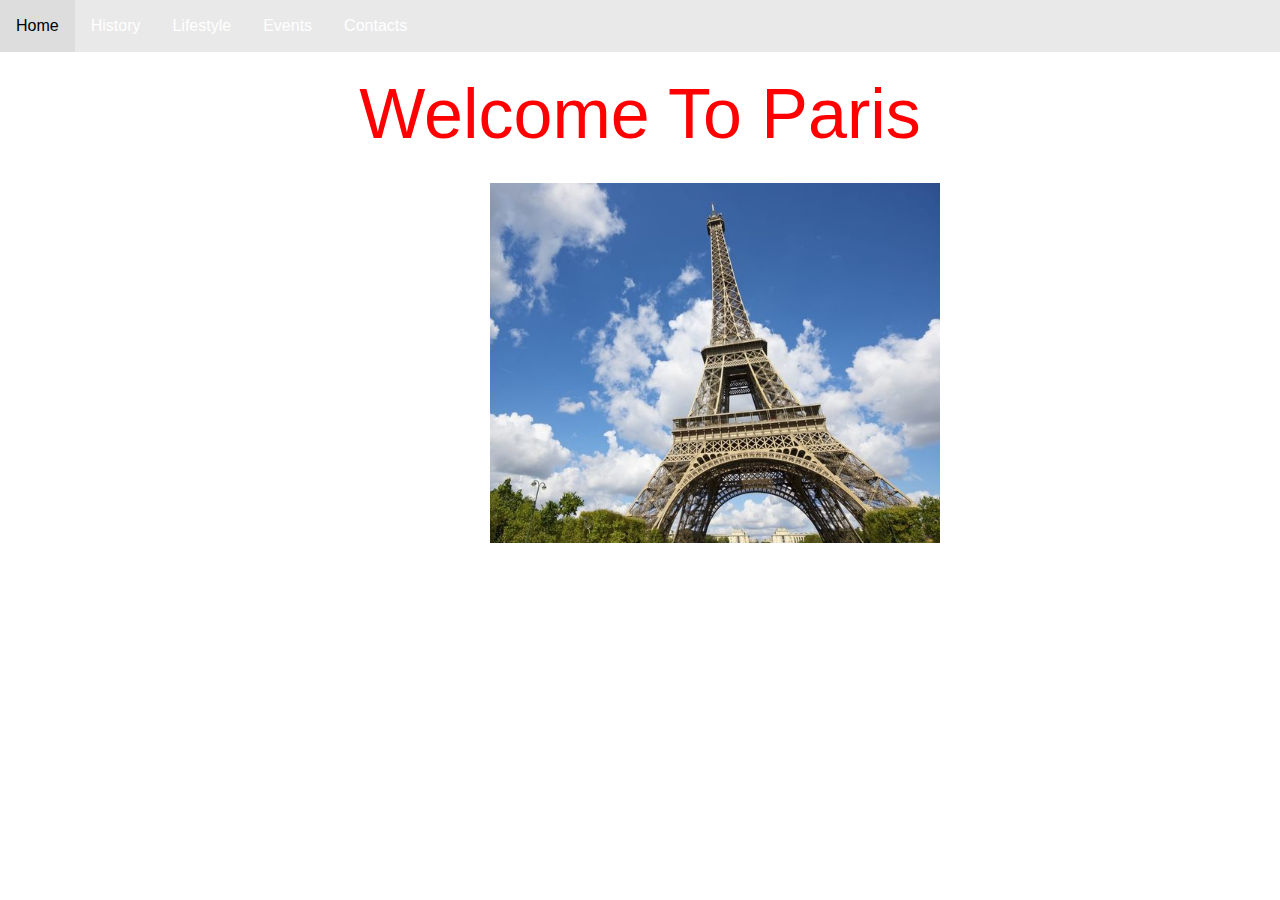
==== WMD assignment/Index.html @ 90ca00c3 "Add files via upload" ====
<!DOCTYPE html>

<html>
  

   <head> 
     
	 <link rel="stylesheet" href="Style.css">
   
   	  <meta charset="utf-8">
      <title>Paris</title>
   	  
	  
	  <div class="navbar">
    <a href="Index.html">Home</a>
  <a href="About us.html">History</a>
    <div class="dropdown">
    <button class="dropbtn">Lifestyle
      <i class="fa fa-caret-down"></i>
    </button>
    <div class="dropdown-content">
      <a href="FF.html">Fashion</a>
      <a href="Food.html">Food</a>
      <a href="lifestyle.html">Lifestyle</a>
    </div>
  </div>
     <a href="Events.html">Events</a>
  <div class="dropdown">
    <button class="dropbtn">Contacts
      <i class="fa fa-caret-down"></i>
    </button>
    <div class="dropdown-content">
      <a href="feedback.html">FeedBack</a>
      <a href="Newsletter.html">Newsletter</a>
    </div>
  </div>
  </div>
  </nav>  
		  
		<style>
           background-image: Images('download.jpg');
        }
        </style>  
	   
      <div class="content">
	  
	  
	  
	  
	  
	  <style>
      body {
      background-image: url("Images/Background.PNG");
      background-repeat: no-repeat;
      background-attachment: fixed;
	  background-size: 100% 100%;
      }
      </style>
<meta name="viewport" content="width=device-width, initial-scale=">
<meta content="text/html; charset=iso-8859-2" http-equiv="Content-Type">
<link rel="stylesheet" href="https://www.w3schools.com/w3css/4/w3.css">
<style>
.mySlides {display:none;}
</style>
</head>

<body>

<h2 class="w3-center"><span class="logo">Welcome To Paris</span></h2>



<div class="w3-content w3-section" style="max-width:300px">
  <img class="mySlides" src="Images/Effel tower.jpg" style="width:150%">
  <img class="mySlides" src="Images/Notre.jpg" style="width:150%">
  <img class="mySlides" src="Images/Louvre.jpg" style="width:150%">
  <img class="mySlides" src="Images/Champs.jpg" style="width:150%">
  <img class="mySlides" src="Images/Cruise.jpg" style="width:150%">
  <img class="mySlides" src="Images/Montmartre.jpg" style="width:150%">
  <img class="mySlides" src="Images/Disneyland.jpg" style="width:150%">
</div>

<script>
var myIndex = 0;
carousel();

function carousel() {
  var i;
  var x = document.getElementsByClassName("mySlides");
  for (i = 0; i < x.length; i++) {
    x[i].style.display = "none";  
  }
  myIndex++;
  if (myIndex > x.length) {myIndex = 1}    
  x[myIndex-1].style.display = "block";  
  setTimeout(carousel, 2000); // Change image every 5 seconds
}
</script>

</div>
   <style>

   
   </head> 


   <body>
     
	 <nav>
        
	  
         <p>Content</p> 
   
     <footer>
         <p>Created by <a href="#">Mpho Mthunzi</a></p>
      </footer>
   
   </body>

</html>
---- WMD assignment/Style.css ----
6h1,h2,h3 {
margin-left:20px;	
}

a:link {
	color :green;

}

a:visited {
	color:blue;

}	

a:active {
	color:yellow;
	
}

a:hover {
	color:red;
	
}

}
body{
	font-size:12px;
	line-height:15px
	color: White;
}

p{
	
	
	margin-bottom:15px
}

 @font-face{
	 font-family:"Anivers";
	 src:url("Anivers.eot");
 }
body{
	font-family:Anivers,"Garamond"
	    ,Perpetua, Didot;
    font-style: ;
}

table,th,td{

	border:1px solid lightgreen;
	width:50%;
	height:40%;
}
 	
th{
 background-color: white;
 color: white;
} 
body{
	font-size:15px;
	line-height:15px;
	font-style:bold;
}

/* Navbar container */
.navbar {
  overflow: hidden;
  background-color: #e9e9e9;
  font-family: Arial;
}

/* Links inside the navbar */
.navbar a {
  float: left;
  font-size: 16px;
  color: white;
  text-align: center;
  padding: 14px 16px;
  text-decoration: none;
}

/* The dropdown container */
.dropdown {
  float: left;
  overflow: hidden;
}

/* Dropdown button */
.dropdown .dropbtn {
  font-size: 16px;
  border: none;
  outline: none;
  color: white;
  padding: 14px 16px;
  background-color: inherit;
  font-family: inherit; /* Important for vertical align on mobile phones */
  margin: 0; /* Important for vertical align on mobile phones */
}

/* Add a red background color to navbar links on hover */
.navbar a:hover, .dropdown:hover .dropbtn {
	
  background-color: #ddd;
  color: black;
}

/* Dropdown content (hidden by default) */
.dropdown-content {
  display: none;
  position: absolute;
  background-color: #f9f9f9;
  min-width: 160px;
  box-shadow: 0px 8px 16px 0px rgba(0,0,0,0.2);
  z-index: 1;
}

/* Links inside the dropdown */
.dropdown-content a {
  float: none;
  color: black;
  padding: 12px 16px;
  text-decoration: none;
  display: block;
  text-align: left;
}

/* Add a grey background color to dropdown links on hover */
.dropdown-content a:hover {
  background-color: #ddd;
}

/* Show the dropdown menu on hover */
.dropdown:hover .dropdown-content {
  display: block;
}

/* add a color to the active link */
.navbar a:active, .dropdown:active .dropbtn {
    background-color: #2196F3;
    color:white;
}

span.logo {
color: red;
font-size:70px;
backgorund-color: White;
}	

{
	display: flex;
	justify-content: cennter;
	align-items: center;
	min-height: 100vh;
	Background: #373737
}

 	body {
  font-family: Arial, Helvetica, sans-serif;
}

.flip-box {
  background-color: transparent;
  width: 300px;
  height: 200px;
  border: 1px solid #f1f1f1;
  perspective: 1000px;
}

.flip-box-inner {
  position: relative;
  width: 100%;
  height: 100%;
  text-align: center;
  transition: transform 0.8s;
  transform-style: preserve-3d;
}

.flip-box:hover .flip-box-inner {
  transform: rotateY(180deg);
}

.flip-box-front, .flip-box-back {
  position: absolute;
  width: 100%;
  height: 100%;
  -webkit-backface-visibility: hidden;
  backface-visibility: hidden;
}

.flip-box-front {
  background-color: #bbb;
  color: black;
}

.flip-box-back {
  background-color: #555;
  color: white;
  transform: rotateY(180deg);
}
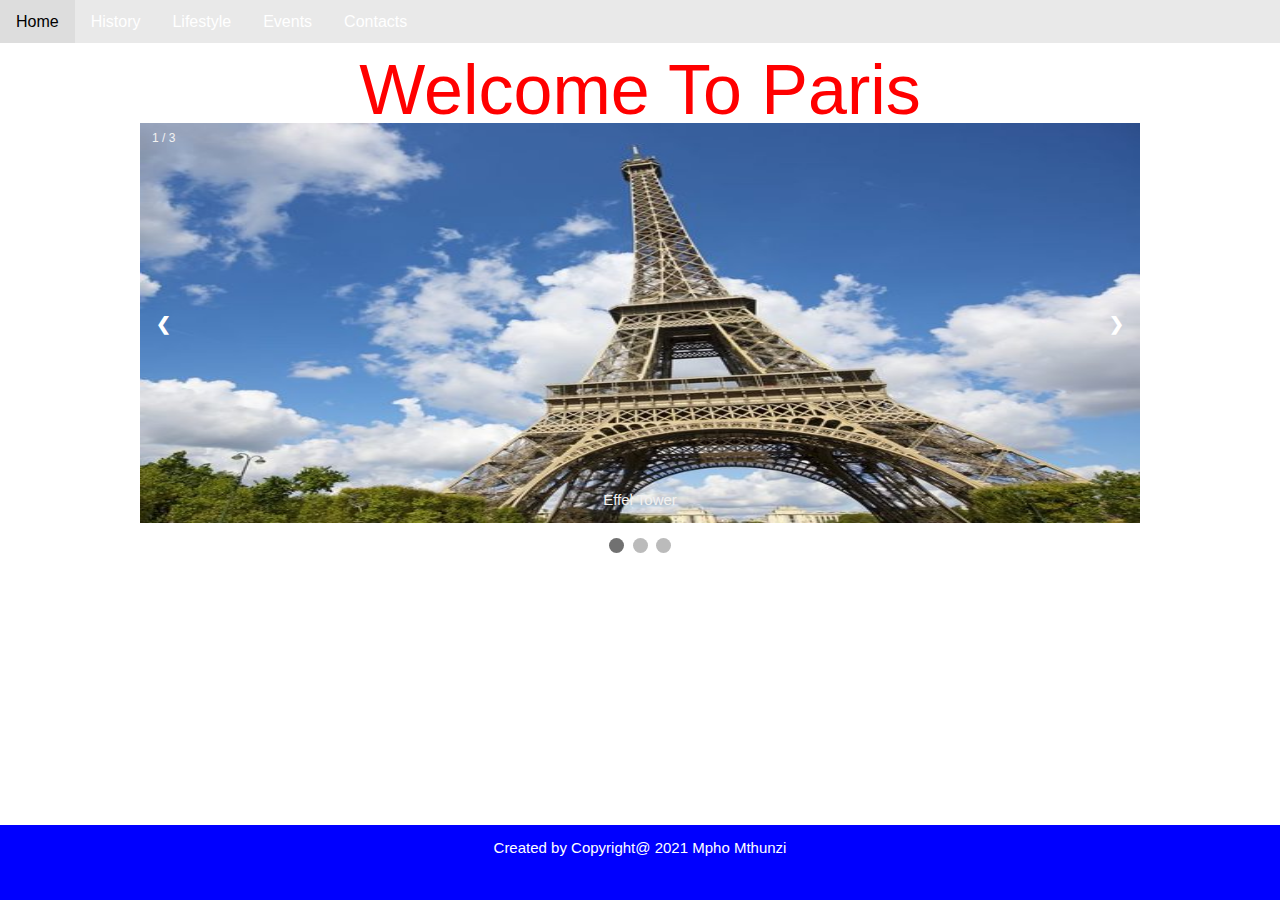
==== commit 028171d6: "Update Index.html" ====
--- a/WMD assignment/Index.html
+++ b/WMD assignment/Index.html
@@ -1,15 +1,142 @@
     <!DOCTYPE html>
+
+ <!DOCTYPE html>
 
 <html>
   
 
    <head> 
-     
+     <link rel="stylesheet" href="https://use.fontawesome.com/releases/v5.7.0/css/all.css" integrity="sha384-lZN37f5QGtY3VHgisS14W3ExzMWZxybE1SJSEsQp9S+oqd12jhcu+A56Ebc1zFSJ" crossorigin="anonymous">
+  
+<meta name="viewport" content="width=device-width, initial-scale=">
+<meta content="text/html; charset=iso-8859-2" http-equiv="Content-Type">
+<link rel="stylesheet" href="https://www.w3schools.com/w3css/4/w3.css">
 	 <link rel="stylesheet" href="Style.css">
    
    	  <meta charset="utf-8">
       <title>Paris</title>
    	  
+	  
+	  <style>
+	  #footer {
+   position: fixed;
+   left: 0;
+   bottom: 0;
+   width: 100%;
+   background-color: blue;
+   color: white;
+   text-align: center;
+}
+      body {
+	  background-image: url('Images/background1.png');
+      background-repeat: no-repeat;
+      background-attachment: fixed;
+	  background-size: 100% 100%;
+      }
+	  #let{color: white;}
+	 * {box-sizing: border-box}
+body {font-family: Verdana, sans-serif; margin:0}
+.mySlides {display: none}
+img {vertical-align: middle;}
+
+/* Slideshow container */
+.slideshow-container {
+  max-width: 1000px;
+  position: relative;
+  margin: auto;
+}
+
+/* Next & previous buttons */
+.prev, .next {
+  cursor: pointer;
+  position: absolute;
+  top: 50%;
+  width: auto;
+  padding: 16px;
+  margin-top: -22px;
+  color: white;
+  font-weight: bold;
+  font-size: 18px;
+  transition: 0.6s ease;
+  border-radius: 0 3px 3px 0;
+  user-select: none;
+}
+
+/* Position the "next button" to the right */
+.next {
+  right: 0;
+  border-radius: 3px 0 0 3px;
+}
+
+/* On hover, add a black background color with a little bit see-through */
+.prev:hover, .next:hover {
+  background-color: rgba(0,0,0,0.8);
+}
+
+/* Caption text */
+.text {
+  color: #f2f2f2;
+  font-size: 15px;
+  padding: 8px 12px;
+  position: absolute;
+  bottom: 8px;
+  width: 100%;
+  text-align: center;
+}
+
+/* Number text (1/3 etc) */
+.numbertext {
+  color: #f2f2f2;
+  font-size: 12px;
+  padding: 8px 12px;
+  position: absolute;
+  top: 0;
+}
+
+/* The dots/bullets/indicators */
+.dot {
+  cursor: pointer;
+  height: 15px;
+  width: 15px;
+  margin: 0 2px;
+  background-color: #bbb;
+  border-radius: 50%;
+  display: inline-block;
+  transition: background-color 0.6s ease;
+}
+
+.active, .dot:hover {
+  background-color: #717171;
+}
+
+/* Fading animation */
+.fade {
+  -webkit-animation-name: fade;
+  -webkit-animation-duration: 1.5s;
+  animation-name: fade;
+  animation-duration: 1.5s;
+}
+
+@-webkit-keyframes fade {
+  from {opacity: .4} 
+  to {opacity: 1}
+}
+
+@keyframes fade {
+  from {opacity: .4} 
+  to {opacity: 1}
+}
+
+/* On smaller screens, decrease text size */
+@media only screen and (max-width: 300px) {
+  .prev, .next,.text {font-size: 11px}
+}
+
+      </style>
+</head>
+
+<body>
+<section>
 	  
 	  <div class="navbar">
     <a href="Index.html">Home</a>
@@ -35,86 +162,98 @@
     </div>
   </div>
   </div>
-  </nav>  
-		  
-		<style>
-           background-image: Images('download.jpg');
-        }
-        </style>  
-	   
-      <div class="content">
+</section><br><br>
+
+  <h3 class="w3-center"><span class="logo">Welcome To Paris</span></h3>
+
+<section>
+<div class="slideshow-container">
+
+<div class="mySlides fade">
+  <div class="numbertext">1 / 3</div>
+  <img src="Images/Effel tower.jpg" width="1000px" height="400px">
+  <div class="text">Effel Tower</div>
+</div>
+
+<div class="mySlides fade">
+  <div class="numbertext">2 / 3</div>
+  <img src="Images/cruise.jpg" width="1000px" height="400px">
+  <div class="text">Cruise</div>
+</div>
+
+<div class="mySlides fade">
+  <div class="numbertext">3 / 3</div>
+  <img src="Images/download.jpg" width="1000px" height="400px">
+  <div class="text">Paris Bridge</div>
+</div>
+
+<a class="prev" onclick="plusSlides(-1)">&#10094;</a>
+<a class="next" onclick="plusSlides(1)">&#10095;</a>
+
+</div>
+<br>
+
+<div style="text-align:center">
+  <span class="dot"></span> 
+  <span class="dot"></span> 
+  <span class="dot"></span> 
+</div>
+<script>
+var slideIndex = 0;
+showSlides();
+
+function showSlides() {
+  var i;
+  var slides = document.getElementsByClassName("mySlides");
+  var dots = document.getElementsByClassName("dot");
+  for (i = 0; i < slides.length; i++) {
+    slides[i].style.display = "none";  
+  }
+  slideIndex++;
+  if (slideIndex > slides.length) {slideIndex = 1}    
+  for (i = 0; i < dots.length; i++) {
+    dots[i].className = dots[i].className.replace(" active", "");
+  }
+  slides[slideIndex-1].style.display = "block";  
+  dots[slideIndex-1].className += " active";
+  setTimeout(showSlides, 2000); // Change image every 2 seconds
+}
+</script>
+</section>
+
+
+<br>
+<br>
+<section id="let">
 	  
-	  
-	  
-	  
-	  
-	  <style>
-      body {
-      background-image: url("Images/Background.PNG");
-      background-repeat: no-repeat;
-      background-attachment: fixed;
-	  background-size: 100% 100%;
-      }
-      </style>
-<meta name="viewport" content="width=device-width, initial-scale=">
-<meta content="text/html; charset=iso-8859-2" http-equiv="Content-Type">
-<link rel="stylesheet" href="https://www.w3schools.com/w3css/4/w3.css">
-<style>
-.mySlides {display:none;}
-</style>
-</head>
-
-<body>
-
-<h2 class="w3-center"><span class="logo">Welcome To Paris</span></h2>
-
-
-
-<div class="w3-content w3-section" style="max-width:300px">
-  <img class="mySlides" src="Images/Effel tower.jpg" style="width:150%">
-  <img class="mySlides" src="Images/Notre.jpg" style="width:150%">
-  <img class="mySlides" src="Images/Louvre.jpg" style="width:150%">
-  <img class="mySlides" src="Images/Champs.jpg" style="width:150%">
-  <img class="mySlides" src="Images/Cruise.jpg" style="width:150%">
-  <img class="mySlides" src="Images/Montmartre.jpg" style="width:150%">
-  <img class="mySlides" src="Images/Disneyland.jpg" style="width:150%">
-</div>
-
-<script>
-var myIndex = 0;
-carousel();
-
-function carousel() {
-  var i;
-  var x = document.getElementsByClassName("mySlides");
-  for (i = 0; i < x.length; i++) {
-    x[i].style.display = "none";  
-  }
-  myIndex++;
-  if (myIndex > x.length) {myIndex = 1}    
-  x[myIndex-1].style.display = "block";  
-  setTimeout(carousel, 2000); // Change image every 5 seconds
-}
-</script>
-
-</div>
-   <style>
-
+         <p>Paris, France's capital, is a major European city and a global center for art, <br></br>fashion gastronomy and culture.</p> 
+		 
+		<h2>WHAT'S ON IN PARIS</h2>
+		
+		<p>-Reopening  of Cultural and leisure venues<br><br>-Sweets treats home-delivered in paris<br><br>-The Montparnasse of Artists</p><br>
+   </section><br><br><br>
    
-   </head> 
-
-
-   <body>
-     
-	 <nav>
-        
-	  
-         <p>Content</p> 
-   
-     <footer>
-         <p>Created by <a href="#">Mpho Mthunzi</a></p>
-      </footer>
-   
+     <div id="footer">
+         <p>Created by Copyright@ 2021 Mpho Mthunzi</a></p>
+		 <section class="bg-dark">
+      <!-- Facebook -->
+      <a class="btn btn-outline-light btn-floating m-1" href="#!" role="button"
+        ><i class="fab fa-facebook-f"></i
+      ></a><br>
+
+      <!-- Twitter -->
+      <a class="btn btn-outline-light btn-floating m-1" href="#!" role="button"
+        ><i class="fab fa-twitter"></i
+      ></a><br>
+
+      <!-- Instagram -->
+      <a class="btn btn-outline-light btn-floating m-1" href="#!" role="button"
+        ><i class="fab fa-instagram"></i
+      ></a>
+
+    </section>
+      </div>
+
    </body>
 
-</html>+</html>
